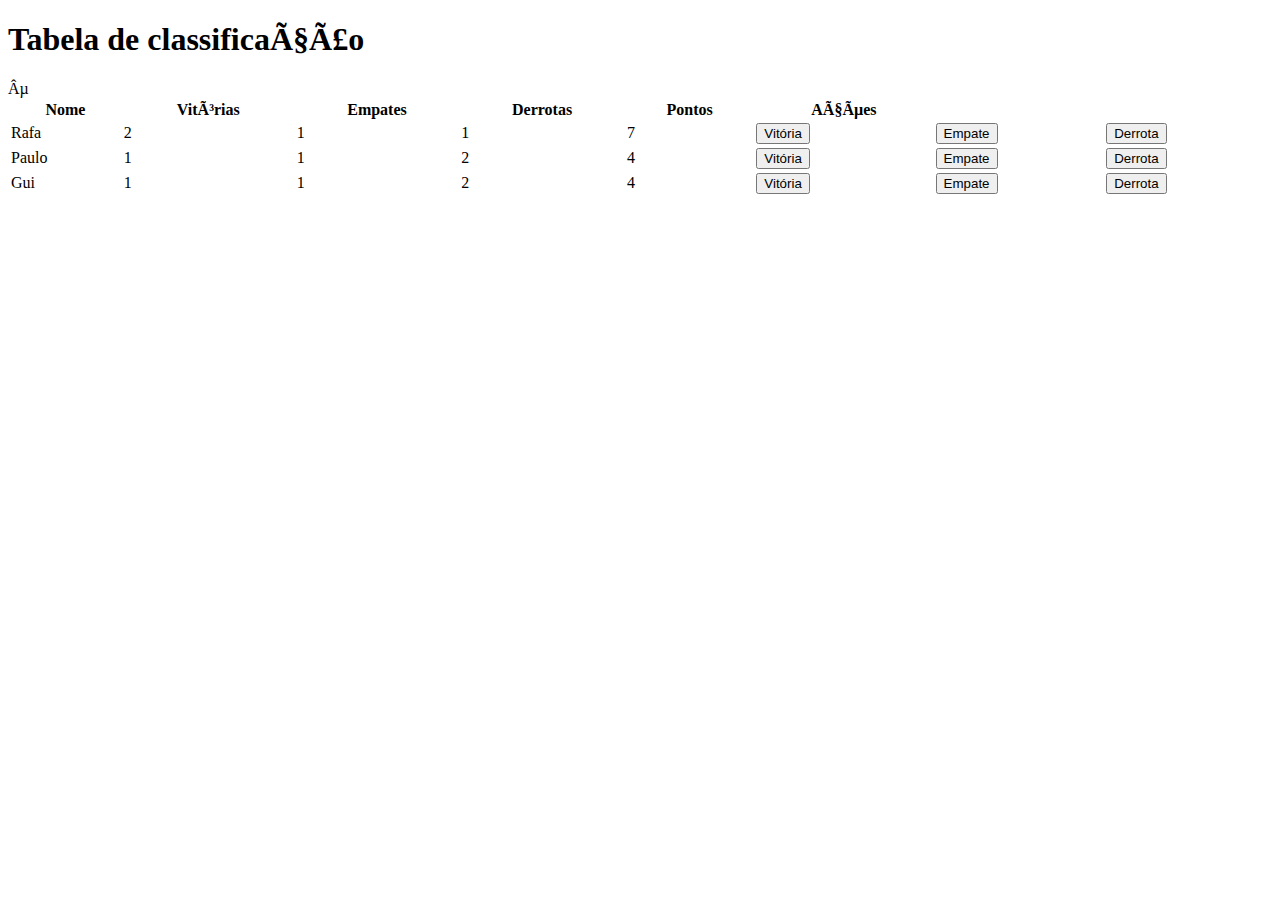
==== Aula 06/index.html @ d5c3e693 "aula 6" ====
<!DOCTYPE html>
<html lang="pt-BR">

<head>
  <title>
    Imersão Dev - Aula 06
  </title>
  <meta http-equiv=”Content-Type” content=”text/html; charset=utf-8″>
  <link rel="stylesheet" type="text/css" href="./css/main.css"/>
  <link rel="stylesheet" href="https://use.fontawesome.com/releases/v5.15.4/css/all.css" integrity="sha384-DyZ88mC6Up2uqS4h/KRgHuoeGwBcD4Ng9SiP4dIRy0EXTlnuz47vAwmeGwVChigm" crossorigin="anonymous">
</head>

<body>
  <h1>Tabela de classificação</h1>

  <table style="width:100%">
    <thead>
      <tr>
        <th>Nome</th>µ
        <th>Vitórias</th>
        <th>Empates</th>
        <th>Derrotas</th>
        <th>Pontos</th>
        <th>Ações</th>
      </tr>
    </thead>
    <tbody id="tabelaJogadores">

    </tbody>
  </table>
</body>
<footer>
  <script type="text/javascript" src="./js/index.js"/></script>
</footer>

</html>
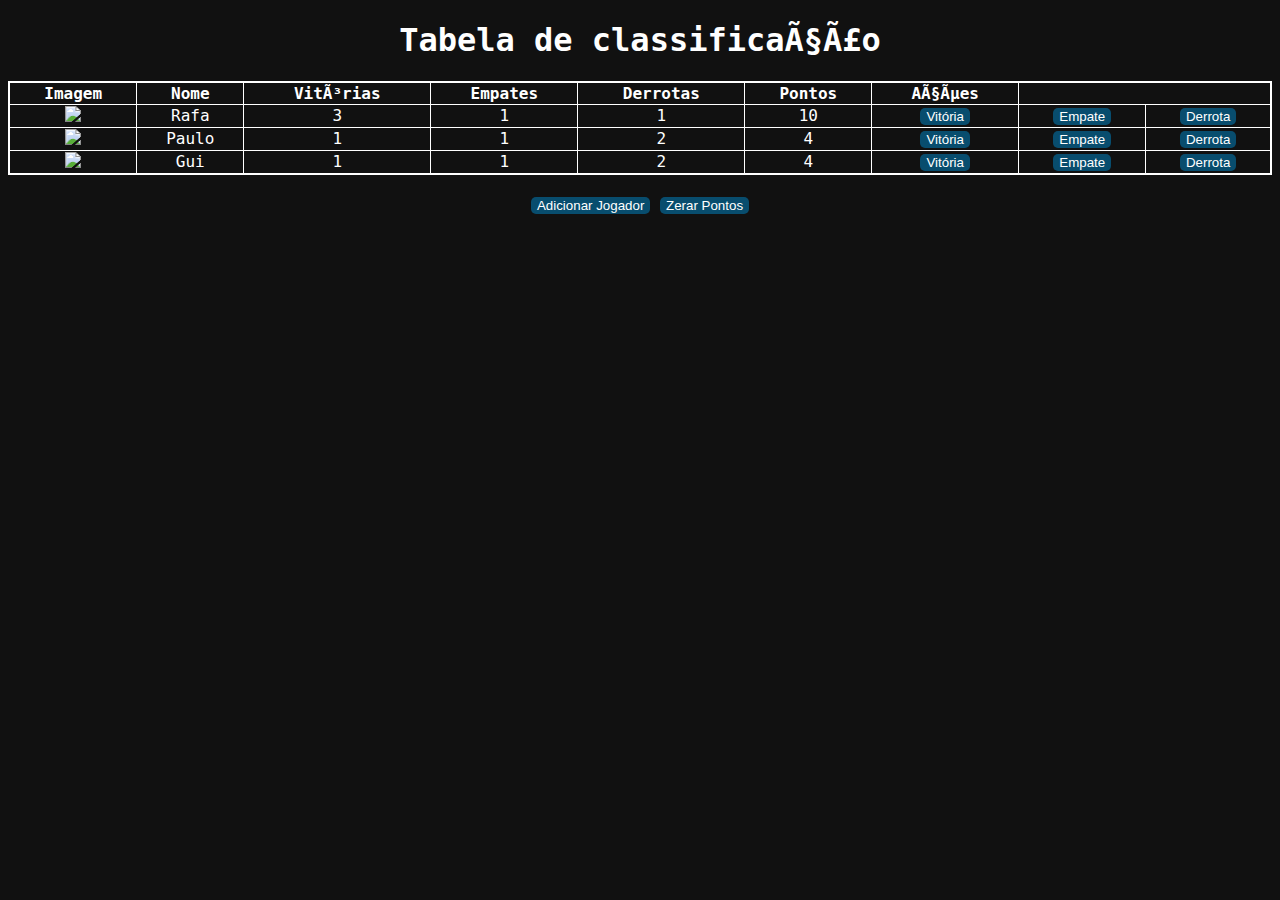
==== commit c628af29: "aula 6" ====
--- a/Aula 06/index.html
+++ b/Aula 06/index.html
@@ -16,7 +16,8 @@
   <table style="width:100%">
     <thead>
       <tr>
-        <th>Nome</th>µ
+        <th>Imagem</th>
+        <th>Nome</th>
         <th>Vitórias</th>
         <th>Empates</th>
         <th>Derrotas</th>
@@ -25,9 +26,14 @@
       </tr>
     </thead>
     <tbody id="tabelaJogadores">
-
     </tbody>
   </table>
+  <div id="buttonsDiv">
+    <h2 id="erro"></h2>
+    <button onClick="adicionarJogador()">Adicionar Jogador</button>
+    <button onClick="zerarPontos()">Zerar Pontos</button>
+  </div>
+  <div id="extra"></div>
 </body>
 <footer>
   <script type="text/javascript" src="./js/index.js"/></script>
--- a/Aula 06/css/main.css
+++ b/Aula 06/css/main.css
@@ -0,0 +1,105 @@
+* {
+  text-align: center;
+}
+
+body {
+  font-family: "Roboto Mono", monospace;
+  font-size: 16px;
+  min-height: 400px;
+  background-image: url("https://www.alura.com.br/assets/img/imersoes/dev-2021/tabela-classificacao-bg.png");
+  background-color: #111;
+  background-size: cover;
+  background-position: center;
+  background-repeat: no-repeat;
+}
+
+.container {
+  text-align: center;
+  padding: 20px;
+  height: 100vh;
+}
+
+.page-title {
+  color: #ffffff;
+  margin: 0 0 5px;
+}
+
+.page-subtitle {
+  color: #ffffff;
+  margin-top: 5px;
+}
+
+.page-logo {
+  width: 200px;
+}
+
+.alura-logo {
+  width: 40px;
+  position: absolute;
+  top: 10px;
+  right: 10px;
+}
+
+table {
+  border: 2px solid white;
+  border-collapse: collapse;
+}
+
+h1 {
+  color: white;
+}
+
+th,
+tr,
+td {
+  border: solid 1px white;
+  color: white;
+}
+
+td img {
+  height: 16px;
+  transition: 0.2s;
+}
+
+td img:hover {
+  transition: 0.3s;
+  transform: scale(5.0);
+  border-style: double;
+  border-radius: 2px;
+}
+
+h2 {
+  color: #ffffff;
+  text-size: 1em;
+}
+
+#extra {
+  margin-top: 2vh;
+  display: flex;
+  align-itens: center;
+  justify-content: center;
+}
+
+form {
+  text-align: right;
+}
+
+form label {
+  color: #ffffff;
+}
+
+form input {
+  border-radius: 5px;
+}
+
+button {
+  border: 0;
+  border-radius: 5px;
+  color: #ffffff;
+  background: #084d6e;
+  padding: auto;
+}
+
+button:hover {
+  opacity: 0.5;
+}
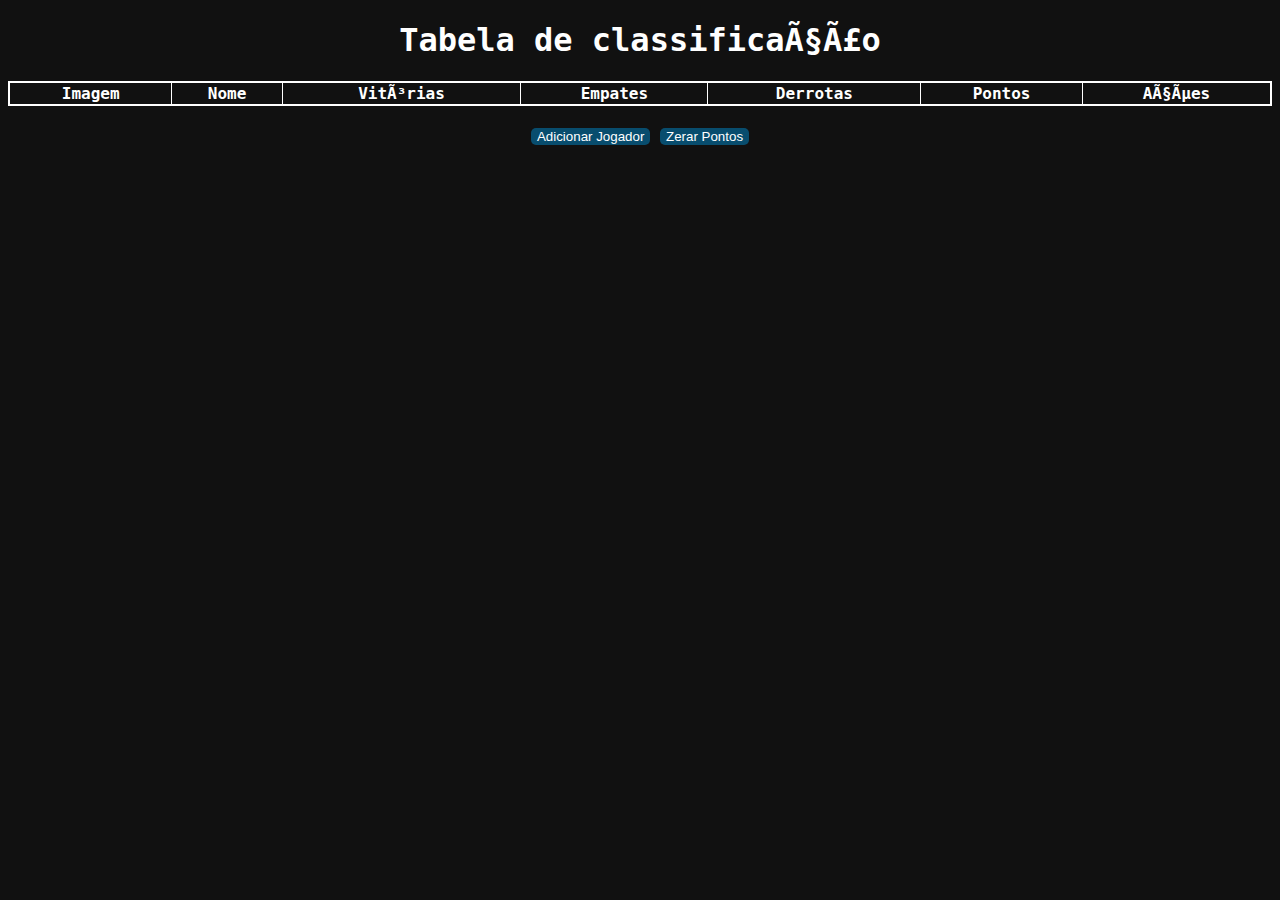
==== commit 341bbe01: "aula 9" ====
--- a/Aula 06/index.html
+++ b/Aula 06/index.html
@@ -5,7 +5,7 @@
   <title>
     Imersão Dev - Aula 06
   </title>
-  <meta http-equiv=”Content-Type” content=”text/html; charset=utf-8″>
+  <meta http-equiv=”Content-Type” content=”text/html; charset=utf-8">
   <link rel="stylesheet" type="text/css" href="./css/main.css"/>
   <link rel="stylesheet" href="https://use.fontawesome.com/releases/v5.15.4/css/all.css" integrity="sha384-DyZ88mC6Up2uqS4h/KRgHuoeGwBcD4Ng9SiP4dIRy0EXTlnuz47vAwmeGwVChigm" crossorigin="anonymous">
 </head>
